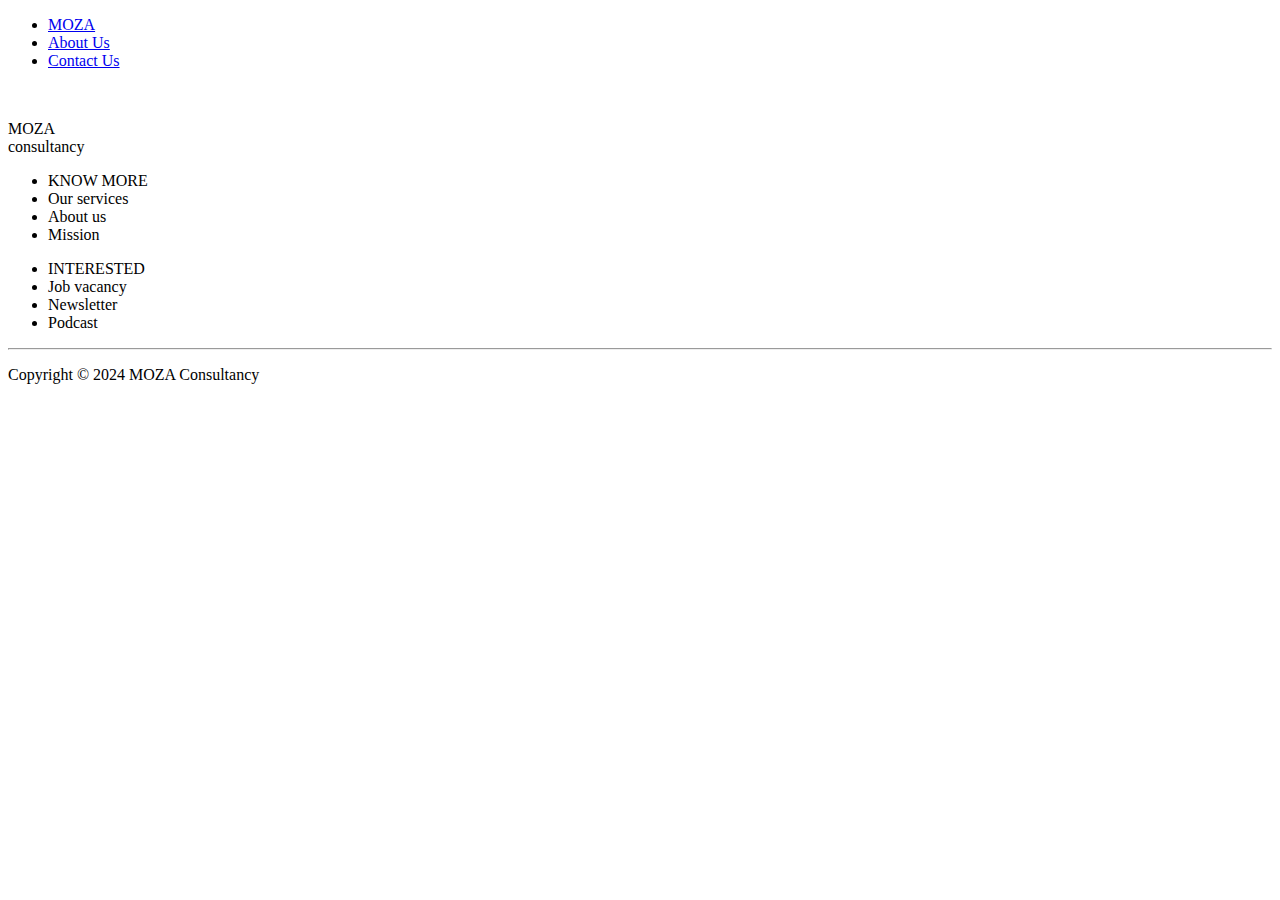
==== MZaboutus.html @ 55e382ce "Add files via upload" ====
<!DOCTYPE html>

<html>
<head>
  <meta name="viewport" content="width=device-width, initial-scale=1.0">
  <meta name="author" content="Moses Osareme Wiysanyuy">
  <meta name="keyword" content="consultancy,healthcare,services">
  <meta http-equiv="CONTENT-TYPE" content="text/html; charset=UTF-8">
  <link rel="stylesheet" href="styles/mainstyle.css">
  <link rel="stylesheet" href="styles/style.css">
  <title>About Us</title>
</head>
<body>
   <div class="ten">
  <header>
      <nav>
        <ul>
          <li>
            <a href="index.html">MOZA</a>
          </li>
          <li>
            <a href="MZaboutus.html">About Us</a>
          </li>
          <li>
            <a href="MZcontactus.html">Contact Us</a>
          </li>
        </ul>
      </nav>
  </header>
  </div>
  <main>
    
  </main>
  <br>
  <footer class="pol">
    <div class="huj">
      <span>
        <p id="nn">MOZA <br> consultancy
        </p>
      </span>
      <ul>
        <li>KNOW MORE</li>
        <li>Our services</li>
        <li>About us</li>
        <li>Mission</li>
      </ul>
      <ul>
        <li>INTERESTED</li>
        <li>Job vacancy</li>
        <li>Newsletter</li>
        <li>Podcast</li>
      </ul>
    </div>
  </footer>
  <hr>
  <p id="hup">
    Copyright &copy; 2024 MOZA Consultancy
  </p>
  
</body>
</html>
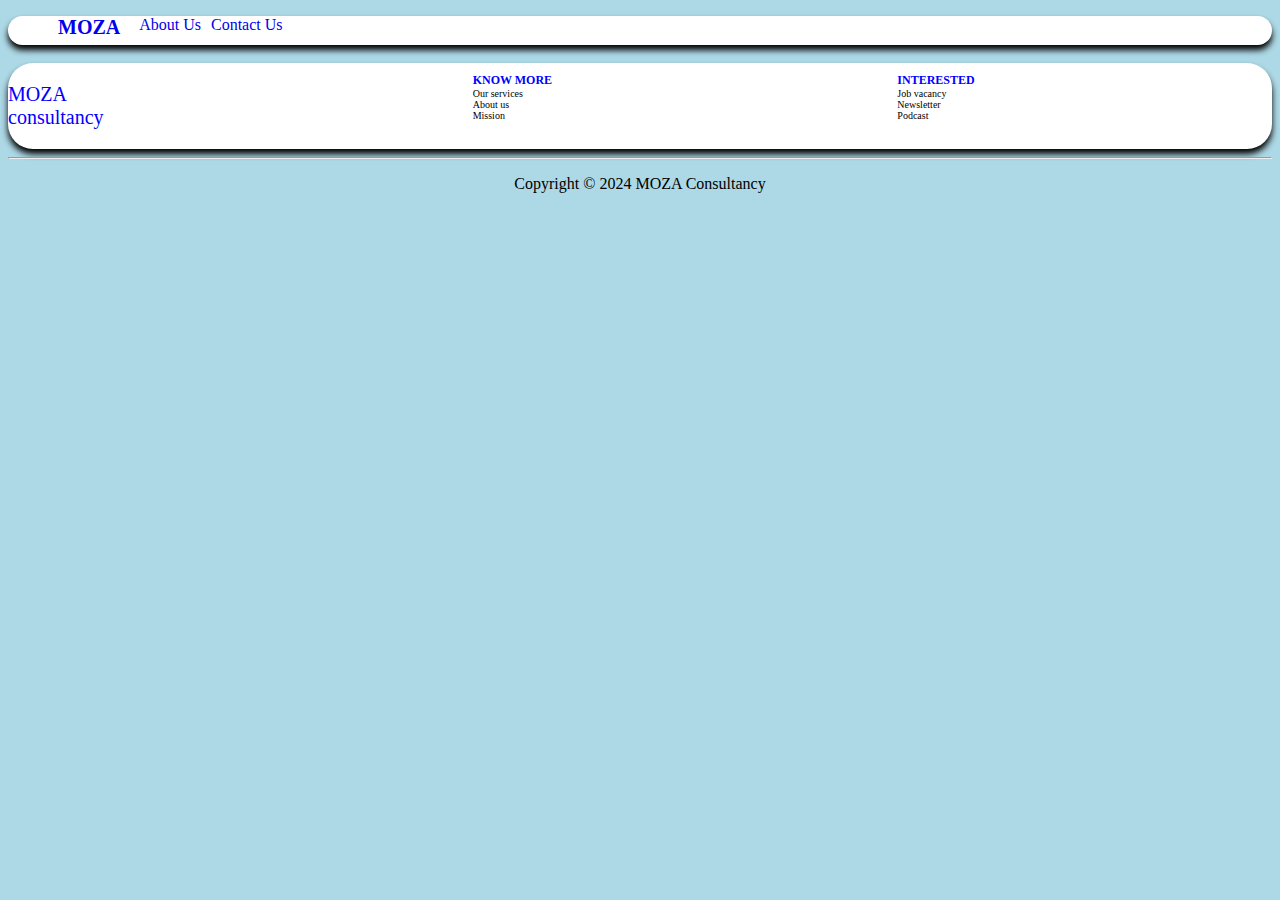
==== commit d15837f7: "Update MZaboutus.html" ====
--- a/MZaboutus.html
+++ b/MZaboutus.html
@@ -6,8 +6,8 @@
   <meta name="author" content="Moses Osareme Wiysanyuy">
   <meta name="keyword" content="consultancy,healthcare,services">
   <meta http-equiv="CONTENT-TYPE" content="text/html; charset=UTF-8">
-  <link rel="stylesheet" href="styles/mainstyle.css">
-  <link rel="stylesheet" href="styles/style.css">
+  <link rel="stylesheet" href="mainstyle.css">
+  <link rel="stylesheet" href="style.css">
   <title>About Us</title>
 </head>
 <body>
--- a/mainstyle.css
+++ b/mainstyle.css
@@ -0,0 +1,65 @@
+body{
+  background-color:lightblue;
+}
+.ten{
+  background-color:white;
+  border-radius: 25px;
+  height: 29px;
+  margin: 0px;
+  padding:0px;
+  width:100%;
+  background-position: center;
+  box-shadow:0px 5px 6px black;
+}
+nav li{
+  display: inline;
+  float: left;
+}
+nav a{
+  padding-top: 15px;
+  display: inline;
+  margin-left: 10px;
+  text-decoration: none;
+  text-align:left;
+}
+nav li:hover{
+  background-color: blue;
+  border-radius: 25px;
+  border-style:solid;
+  border-color:black;
+}
+ul li:nth-child(1){
+  padding-top:0px;
+  padding-right: 9px;
+  color:blue;
+  font-weight: bold;
+  font-size: 20px;
+  margine-left:0px;
+}
+nav ul li:active{
+  color:blue;
+}
+
+main{
+  background-color: white;
+  border-radius:25px;
+}
+#gox{
+  font-weight: 900;
+  font-size:100px;
+  padding-left:20px;
+  color:blue;
+}
+#gox1{
+  font-size: 30px;
+  margin:0px;
+  padding-left: 20px;
+  color:blue;
+}
+.bok{
+  padding:3px;
+  margin:3px;
+}
+  
+  
+  --- a/style.css
+++ b/style.css
@@ -0,0 +1,31 @@
+.pol{
+  box-shadow:0px 5px 6px black;
+}
+
+footer{
+  background-color: white;
+  border-radius:25px;
+}
+
+.huj{
+  display: grid;
+  grid-gap:10px;
+  grid-template-columns:repeat(3,1fr);
+  
+}
+.huj ul{
+  list-style-type:none;
+  font-size:10px;
+}
+.huj ul li:nth-child(1){
+  font-size: 12px;
+}
+
+#nn{
+  font-size: 20px;
+  color:blue;
+}
+#hup{
+  text-align: center;
+  
+}
